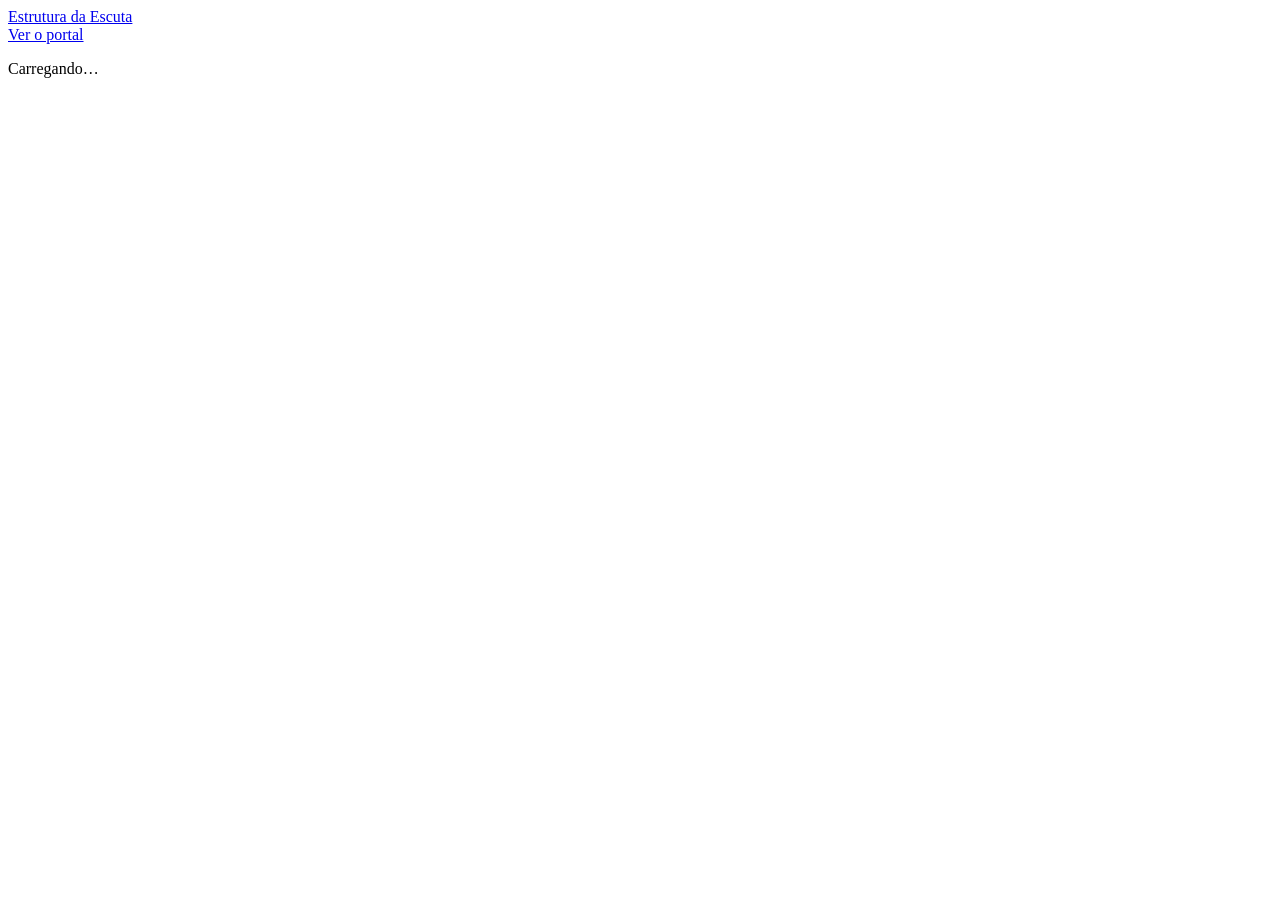
==== public/adm/index.html @ 3d879a88 "Area de quem fez o desafio: resultado, comunidade e perfil na rede Login com o mesmo e-mail e senha " ====
<!doctype html>
<html lang="pt-BR">
<head>
<meta charset="utf-8">
<meta name="viewport" content="width=device-width, initial-scale=1">
<meta name="robots" content="noindex, nofollow">
<title>Portão · Estrutura da Escuta</title>
<link rel="preconnect" href="https://fonts.googleapis.com">
<link rel="preconnect" href="https://fonts.gstatic.com" crossorigin>
<link rel="stylesheet" href="https://fonts.googleapis.com/css2?family=Fraunces:opsz,wght@9..144,400;9..144,500&display=swap">
<link rel="stylesheet" href="/estilo.css">
<link rel="stylesheet" href="/adm/adm.css">
</head>
<body>

<header class="gutter"><div class="miolo portal-topo">
  <a class="marca" href="/" target="_blank" rel="noopener">Estrutura da Escuta</a>
  <nav aria-label="Portão">
    <a href="/" target="_blank" rel="noopener">Ver o portal</a>
    <button type="button" class="link-botao" id="sair" hidden>Sair</button>
  </nav>
</div></header>

<main class="gutter">
  <div class="miolo">

    <!-- Primeira vez: criar a senha -->
    <section id="tela-criar" class="porta" hidden>
      <p class="rotulo">Primeiro acesso</p>
      <h1>Crie a senha do portão</h1>
      <p class="suave">Use o código de instalação que o Claude te passou. Ele só vale uma vez.</p>
      <form id="form-criar" novalidate>
        <label class="campo">Código de instalação<input type="text" id="criar-codigo" autocomplete="off" required></label>
        <label class="campo">Nova senha <span class="opcional">(pelo menos 10 caracteres)</span><input type="password" id="criar-senha" autocomplete="new-password" minlength="10" required></label>
        <p class="aviso-erro" id="criar-erro" role="alert" hidden></p>
        <button class="enviar" type="submit">Criar senha e entrar</button>
      </form>
    </section>

    <!-- Entrar -->
    <section id="tela-entrar" class="porta" hidden>
      <p class="rotulo">Portão</p>
      <h1>Entrar</h1>
      <form id="form-entrar" novalidate>
        <label class="campo">Senha<input type="password" id="entrar-senha" autocomplete="current-password" required></label>
        <p class="aviso-erro" id="entrar-erro" role="alert" hidden></p>
        <button class="enviar" type="submit">Entrar</button>
      </form>
    </section>

    <!-- Painel -->
    <section id="tela-painel" hidden>
      <div class="abas" role="tablist" aria-label="O que editar">
        <button role="tab" data-aba="evento" aria-selected="true">Eventos</button>
        <button role="tab" data-aba="livro" aria-selected="false">Livros</button>
        <button role="tab" data-aba="artigo" aria-selected="false">Artigos</button>
        <button role="tab" data-aba="acao" aria-selected="false">Comunidade</button>
        <button role="tab" data-aba="rede" aria-selected="false">Cadastros da rede <span class="contador" id="pendentes" hidden></span></button>
      </div>

      <div id="painel-conteudo">
        <div class="painel-topo">
          <p class="suave" id="dica-aba"></p>
          <button type="button" class="enviar" id="novo">Novo</button>
        </div>
        <form id="form-item" class="cartao-form" novalidate hidden></form>
        <div id="lista-itens" class="lista-adm"></div>
      </div>

      <div id="painel-rede" hidden>
        <p class="suave" style="margin-bottom:24px">Perfis que as participantes do desafio montaram na área delas. Entram na busca na hora; aqui você pode tirar da busca ou excluir.</p>
        <div id="lista-rede" class="lista-adm"></div>
      </div>
    </section>

    <p class="carregando" id="carregando">Carregando…</p>
  </div>
</main>

<div class="aviso-flutuante" id="aviso" role="status" hidden></div>
<script src="/adm/adm.js"></script>
</body>
</html>
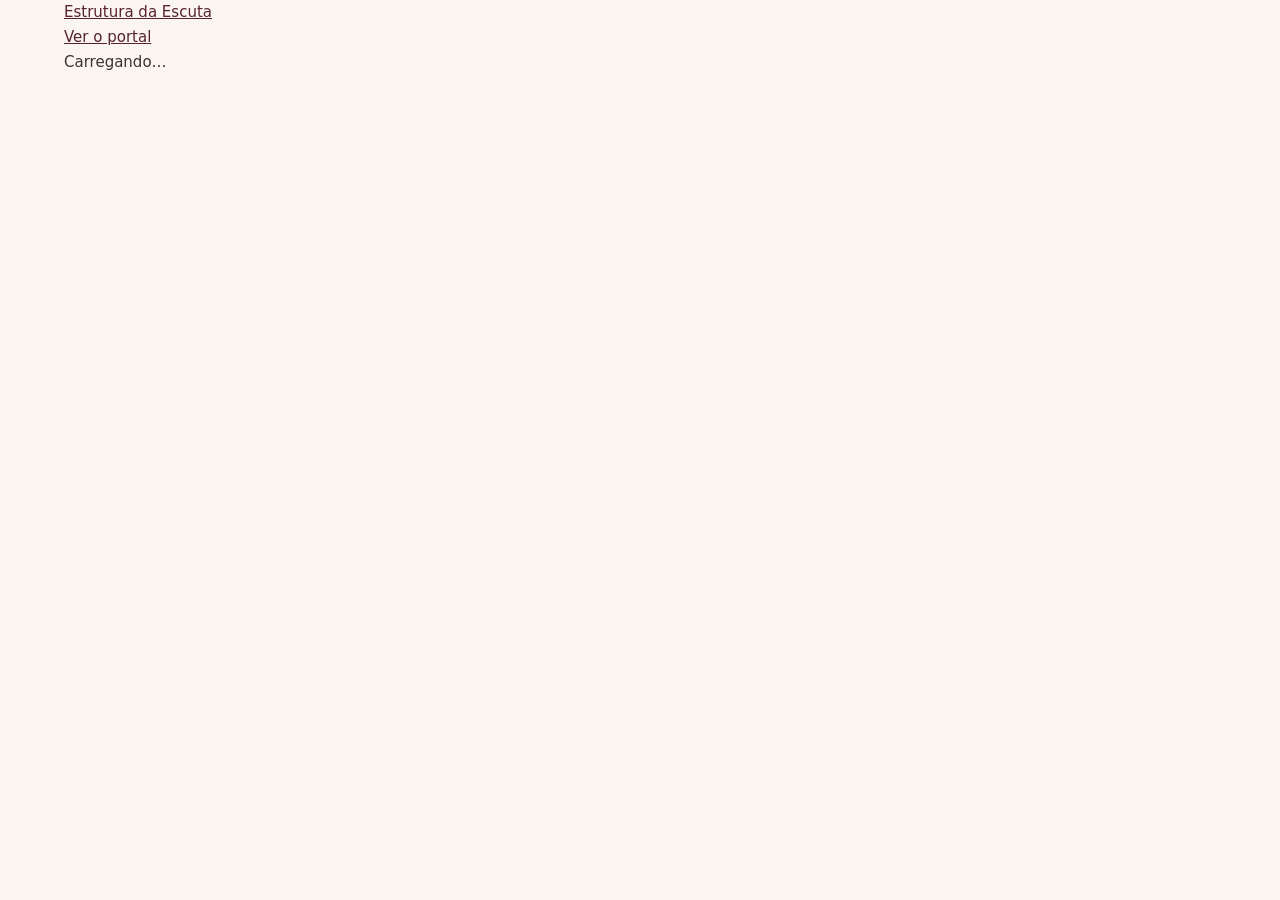
==== commit fd4eedbc: "Portal da Estrutura da Escuta com banco proprio e portao de administracao Home com fresquinhos, even" ====
--- a/public/adm/index.html
+++ b/public/adm/index.html
@@ -54,7 +54,6 @@
         <button role="tab" data-aba="evento" aria-selected="true">Eventos</button>
         <button role="tab" data-aba="livro" aria-selected="false">Livros</button>
         <button role="tab" data-aba="artigo" aria-selected="false">Artigos</button>
-        <button role="tab" data-aba="acao" aria-selected="false">Comunidade</button>
         <button role="tab" data-aba="rede" aria-selected="false">Cadastros da rede <span class="contador" id="pendentes" hidden></span></button>
       </div>
 
@@ -68,7 +67,7 @@
       </div>
 
       <div id="painel-rede" hidden>
-        <p class="suave" style="margin-bottom:24px">Perfis que as participantes do desafio montaram na área delas. Entram na busca na hora; aqui você pode tirar da busca ou excluir.</p>
+        <p class="suave" style="margin-bottom:24px">Cadastros novos chegam aqui primeiro. Só aparecem na busca do portal depois de publicados.</p>
         <div id="lista-rede" class="lista-adm"></div>
       </div>
     </section>
--- a/estilo.css
+++ b/estilo.css
@@ -0,0 +1,228 @@
+/* Mesma identidade da home da rede que vivia no Habitar (RedeProfissionalHome):
+   creme, bege, bordô, dourado e Fraunces nos títulos. Tema único de propósito:
+   é um impresso de papel, não uma interface. */
+:root {
+  --papel: #faf5ee;
+  --bege: #f3e9dd;
+  --linha: #e6d8cb;
+  --bordo: #58232e;
+  --bordo-hover: #6a2b38;
+  --dourado: #b07a1f; /* #D39A38 do Habitar escurecido: o original não passa contraste em texto pequeno */
+  --texto: #3e3033;
+  --suave: #736063;
+  --erro: #9b2c2c;
+  --serif: "Fraunces", Georgia, serif;
+  --sans: system-ui, -apple-system, "Segoe UI", sans-serif;
+  color-scheme: light;
+}
+
+* { box-sizing: border-box; }
+html { scroll-behavior: smooth; }
+@media (prefers-reduced-motion: reduce) { html { scroll-behavior: auto; } }
+
+body {
+  margin: 0;
+  background: var(--papel);
+  color: var(--texto);
+  font-family: var(--sans);
+  font-size: 15px;
+  line-height: 1.65;
+}
+
+a { color: var(--bordo); }
+:focus-visible { outline: 2px solid var(--bordo); outline-offset: 3px; }
+
+h1, h2, h3 {
+  font-family: var(--serif);
+  font-weight: 400;
+  color: var(--bordo);
+  text-wrap: balance;
+  margin: 0;
+}
+h1 { font-size: clamp(2.25rem, 5vw, 3.5rem); line-height: 1.1; }
+h2 { font-size: clamp(2rem, 4.2vw, 3rem); line-height: 1.15; }
+h3 { font-size: 1.25rem; line-height: 1.3; }
+p { margin: 0; }
+
+.rotulo {
+  font-size: 11px;
+  font-weight: 600;
+  letter-spacing: 0.2em;
+  text-transform: uppercase;
+  color: var(--dourado);
+}
+.suave { color: var(--suave); }
+
+.gutter { padding-inline: clamp(16px, 5vw, 80px); }
+.miolo { max-width: 1152px; margin-inline: auto; width: 100%; }
+.secao { padding-block: clamp(72px, 9vw, 96px); }
+.secao--bege { background: var(--bege); }
+
+/* Cabeçalho */
+.topo {
+  display: flex;
+  justify-content: center;
+  padding-block: 20px;
+  border-bottom: 1px solid var(--linha);
+}
+.topo nav { display: flex; flex-wrap: wrap; justify-content: center; gap: 12px 32px; }
+.topo a {
+  font-size: 12px;
+  font-weight: 500;
+  letter-spacing: 0.1em;
+  color: var(--suave);
+  text-decoration: none;
+}
+.topo a:hover { color: var(--bordo-hover); }
+@media (max-width: 480px) { .topo .so-desktop { display: none; } }
+
+/* Fotos com véu */
+.foto {
+  position: relative;
+  display: flex;
+  align-items: center;
+  justify-content: center;
+  overflow: hidden;
+}
+.foto > img {
+  position: absolute;
+  inset: 0;
+  width: 100%;
+  height: 100%;
+  object-fit: cover;
+  max-width: none;
+}
+.foto::after {
+  content: "";
+  position: absolute;
+  inset: 0;
+  background: radial-gradient(ellipse 60% 55% at center, rgba(250,245,238,.78) 0%, rgba(250,245,238,.45) 55%, rgba(250,245,238,.15) 100%);
+}
+.foto > .conteudo { position: relative; z-index: 1; max-width: 32rem; padding-block: 64px; }
+.abertura { min-height: clamp(520px, 62vw, 760px); }
+.abertura h1 { margin-block: 16px 28px; }
+.abertura p.linha { max-width: 24rem; color: rgba(88,35,46,.85); margin-bottom: 40px; }
+
+.cta {
+  display: inline-flex;
+  align-items: center;
+  gap: 10px;
+  font-size: 14px;
+  font-weight: 500;
+  color: var(--bordo);
+  text-decoration: none;
+  border-bottom: 1px solid var(--bordo);
+  padding-bottom: 4px;
+  transition: gap .2s, color .2s;
+}
+.cta:hover { gap: 14px; color: var(--bordo-hover); }
+.cta svg { width: 15px; height: 15px; }
+
+/* Grades de texto */
+.grade {
+  display: grid;
+  gap: 48px 56px;
+  border-top: 1px solid var(--linha);
+  padding-top: 40px;
+}
+@media (min-width: 640px) { .grade--2 { grid-template-columns: repeat(2, 1fr); } }
+@media (min-width: 640px) { .grade--3 { grid-template-columns: repeat(2, 1fr); } }
+@media (min-width: 1024px) { .grade--3 { grid-template-columns: repeat(3, 1fr); } }
+.grade h3 { margin-bottom: 12px; }
+.grade p { max-width: 28rem; color: var(--suave); }
+.titulo-secao { max-width: 42rem; margin-block: 16px 64px; }
+
+.areas { gap: 36px 56px; }
+.areas p { font-family: var(--serif); font-size: 1.25rem; color: var(--bordo); }
+
+.passo-num { font-family: var(--serif); font-size: 3rem; line-height: 1; color: var(--dourado); margin-bottom: 20px; }
+.passo-agora { font-size: 11px; font-weight: 600; letter-spacing: .14em; text-transform: uppercase; color: var(--bordo); margin-left: 8px; vertical-align: middle; }
+
+.convite { min-height: clamp(480px, 50vw, 560px); text-align: center; }
+.convite::after { background: radial-gradient(circle at center, rgba(250,245,238,.86) 0%, rgba(250,245,238,.62) 45%, rgba(250,245,238,.3) 100%); }
+.convite h2 { font-size: clamp(1.9rem, 3.4vw, 2.25rem); margin-bottom: 20px; }
+.convite p { color: rgba(88,35,46,.85); margin-bottom: 40px; }
+
+/* Rodapé */
+.rodape {
+  border-top: 1px solid var(--linha);
+  padding-block: 40px;
+  font-size: 13px;
+  color: var(--suave);
+}
+.rodape .miolo { display: flex; flex-wrap: wrap; justify-content: space-between; gap: 16px 40px; }
+.rodape p { max-width: 36rem; }
+
+/* Consulta */
+.consulta-topo { padding-block: clamp(56px, 8vw, 88px) 0; }
+.consulta-topo h1 { margin-block: 16px 20px; max-width: 40rem; }
+.consulta-topo .intro { max-width: 38rem; color: var(--suave); }
+
+.proposta {
+  margin-block: 48px 0;
+  padding: clamp(24px, 4vw, 40px);
+  background: var(--bege);
+  border-radius: 4px;
+  display: grid;
+  gap: 32px;
+}
+@media (min-width: 900px) { .proposta { grid-template-columns: repeat(3, 1fr); } }
+.proposta h3 { font-size: 1.1rem; margin-bottom: 10px; }
+.proposta ul { margin: 0; padding-left: 18px; color: var(--texto); }
+.proposta li + li { margin-top: 6px; }
+
+form { max-width: 40rem; display: grid; gap: 40px; padding-block: 56px 96px; }
+fieldset { border: 0; margin: 0; padding: 0; display: grid; gap: 12px; }
+legend, .pergunta {
+  font-family: var(--serif);
+  font-size: 1.2rem;
+  color: var(--bordo);
+  margin-bottom: 4px;
+  padding: 0;
+}
+.ajuda { font-size: 13px; color: var(--suave); margin-top: -6px; }
+.opcional { font-family: var(--sans); font-size: 12px; color: var(--suave); letter-spacing: .02em; }
+
+input[type="text"], input[type="email"], textarea {
+  width: 100%;
+  font: inherit;
+  color: var(--texto);
+  background: #fffdf9;
+  border: 1px solid var(--linha);
+  border-radius: 4px;
+  padding: 12px 14px;
+}
+textarea { min-height: 110px; resize: vertical; }
+input:focus, textarea:focus { outline: 2px solid var(--bordo); outline-offset: 0; border-color: var(--bordo); }
+
+.escolha { display: flex; align-items: flex-start; gap: 12px; cursor: pointer; }
+.escolha input { margin-top: 5px; accent-color: var(--bordo); width: 16px; height: 16px; flex: none; }
+
+.campo-dupla { display: grid; gap: 20px; }
+@media (min-width: 640px) { .campo-dupla { grid-template-columns: 1fr 1fr; } }
+.campo-dupla label { display: grid; gap: 8px; font-size: 14px; }
+
+.isca { position: absolute; left: -9999px; width: 1px; height: 1px; overflow: hidden; }
+
+.enviar {
+  justify-self: start;
+  font: inherit;
+  font-size: 14px;
+  font-weight: 600;
+  letter-spacing: .08em;
+  text-transform: uppercase;
+  color: var(--papel);
+  background: var(--bordo);
+  border: 0;
+  border-radius: 4px;
+  padding: 16px 28px;
+  cursor: pointer;
+}
+.enviar:hover { background: var(--bordo-hover); }
+.enviar[disabled] { opacity: .6; cursor: wait; }
+
+.aviso-erro { color: var(--erro); font-size: 14px; }
+.falta legend, .falta .pergunta { color: var(--erro); }
+
+.obrigado { max-width: 34rem; padding-block: 96px 128px; }
+.obrigado h2 { margin-bottom: 16px; }
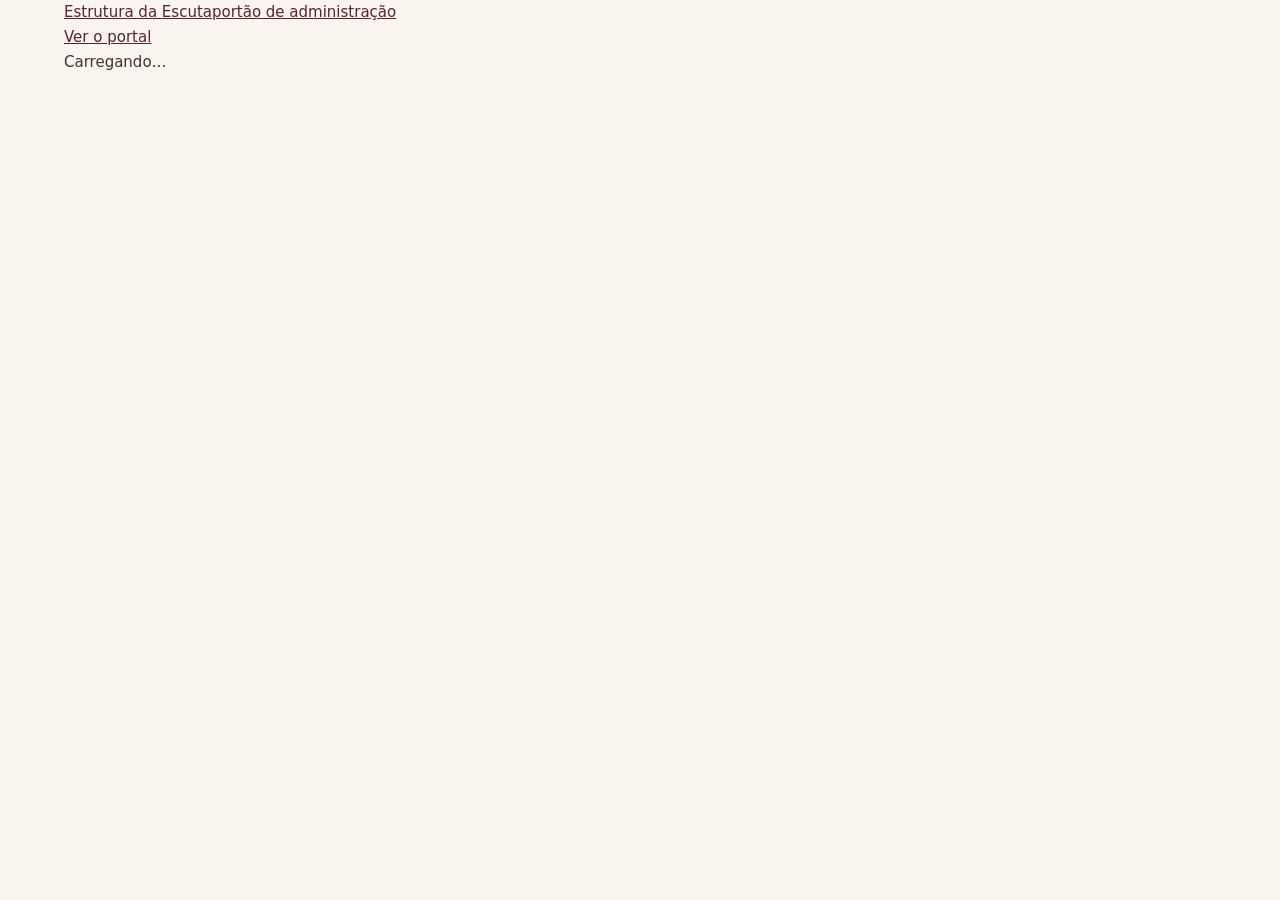
==== commit dcd72600: "Portal no universo visual da marca Identidade do site avanessapsi e do /escuta: papel com textura, v" ====
--- a/public/adm/index.html
+++ b/public/adm/index.html
@@ -7,14 +7,14 @@
 <title>Portão · Estrutura da Escuta</title>
 <link rel="preconnect" href="https://fonts.googleapis.com">
 <link rel="preconnect" href="https://fonts.gstatic.com" crossorigin>
-<link rel="stylesheet" href="https://fonts.googleapis.com/css2?family=Fraunces:opsz,wght@9..144,400;9..144,500&display=swap">
+<link rel="stylesheet" href="https://fonts.googleapis.com/css2?family=Fraunces:ital,opsz,wght@0,9..144,300;0,9..144,400;0,9..144,500;1,9..144,400;1,9..144,500&family=Work+Sans:wght@300;400;500;600&display=swap">
 <link rel="stylesheet" href="/estilo.css">
 <link rel="stylesheet" href="/adm/adm.css">
 </head>
 <body>
 
-<header class="gutter"><div class="miolo portal-topo">
-  <a class="marca" href="/" target="_blank" rel="noopener">Estrutura da Escuta</a>
+<header class="portal-topo-faixa gutter"><div class="miolo portal-topo">
+  <a class="marca" href="/" target="_blank" rel="noopener"><span class="nome">Estrutura da Escuta</span><span class="sub">portão de administração</span></a>
   <nav aria-label="Portão">
     <a href="/" target="_blank" rel="noopener">Ver o portal</a>
     <button type="button" class="link-botao" id="sair" hidden>Sair</button>
@@ -54,6 +54,7 @@
         <button role="tab" data-aba="evento" aria-selected="true">Eventos</button>
         <button role="tab" data-aba="livro" aria-selected="false">Livros</button>
         <button role="tab" data-aba="artigo" aria-selected="false">Artigos</button>
+        <button role="tab" data-aba="acao" aria-selected="false">Comunidade</button>
         <button role="tab" data-aba="rede" aria-selected="false">Cadastros da rede <span class="contador" id="pendentes" hidden></span></button>
       </div>
 
@@ -67,7 +68,7 @@
       </div>
 
       <div id="painel-rede" hidden>
-        <p class="suave" style="margin-bottom:24px">Cadastros novos chegam aqui primeiro. Só aparecem na busca do portal depois de publicados.</p>
+        <p class="suave" style="margin-bottom:24px">Perfis que as participantes do desafio montaram na área delas. Entram na busca na hora; aqui você pode tirar da busca ou excluir.</p>
         <div id="lista-rede" class="lista-adm"></div>
       </div>
     </section>
